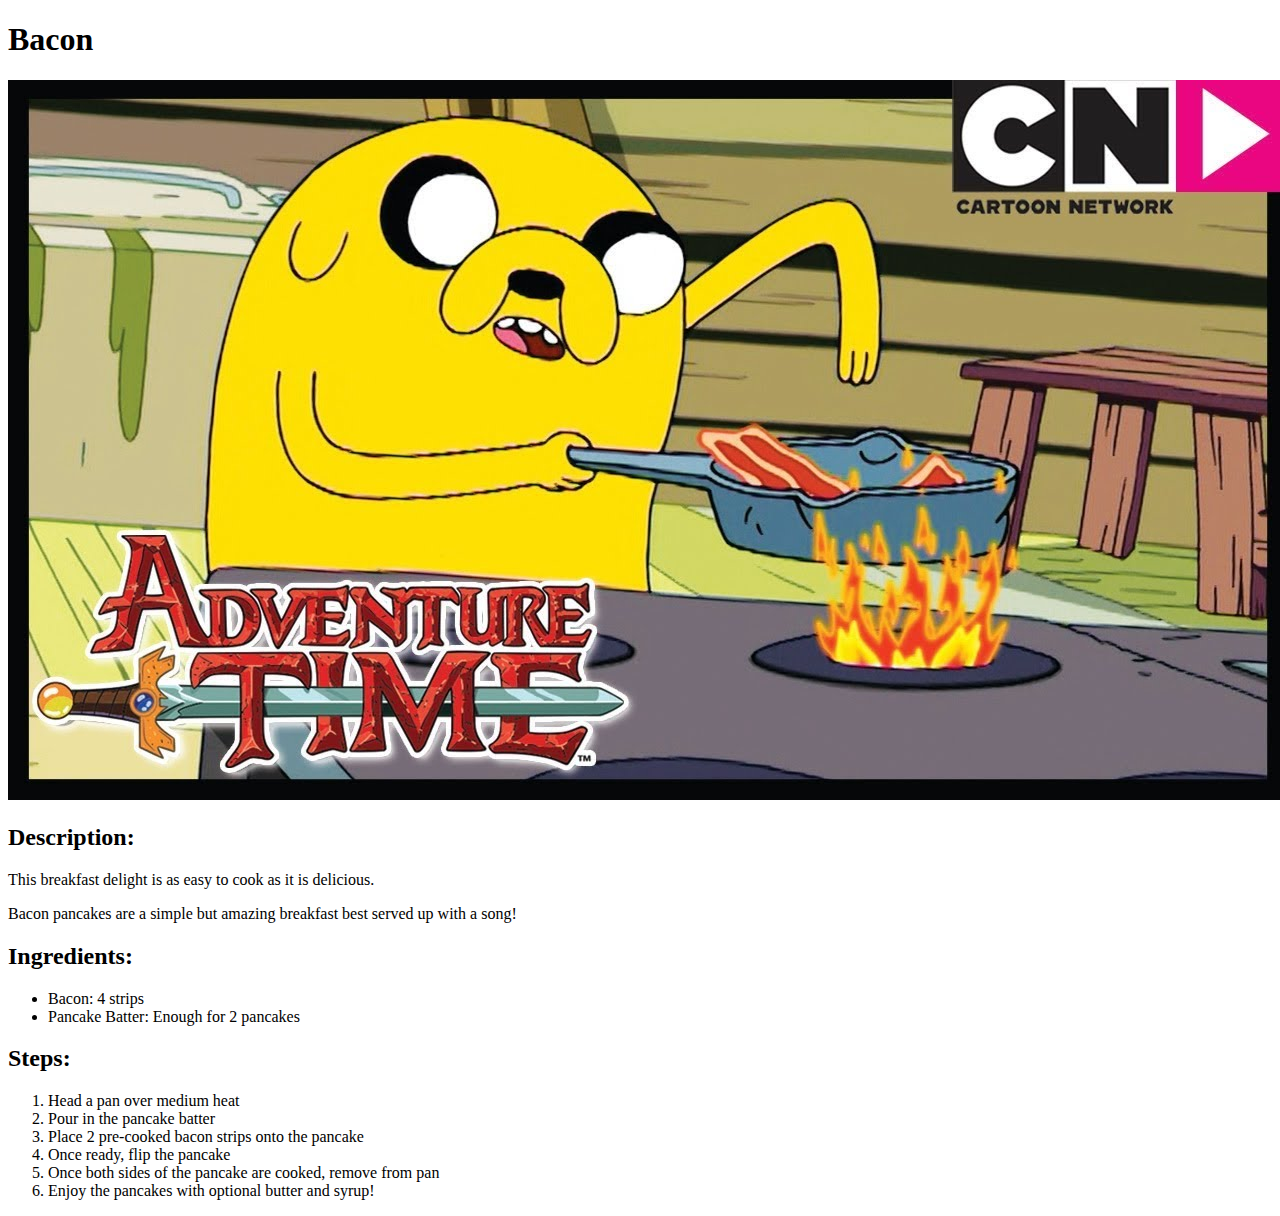
==== bacon-pancakes.html @ a458fe74 "Added bacon-pancakes HTML and removed peanut-butter-cookies" ====
<!DOCTYPE html>
<html lang="en">
<head>
    <meta charset="UTF-8">
    <meta http-equiv="X-UA-Compatible" content="IE=edge">
    <meta name="viewport" content="width=device-width, initial-scale=1.0">
    <title>Bacon Pancakes</title>
</head>
<body>
    <h1>Bacon</h1>
    <img src="Media/bacon-pancakes.jpg" alt="Jake the Dog making a batch of bacon pancakes">
    <h2>Description:</h2>
    <p>This breakfast delight is as easy to cook as it is delicious.</p>
    <p>Bacon pancakes are a simple but amazing breakfast best served up with a song!</p>

    <h2>Ingredients:</h2>
    <ul>
        <li><span class="bold">Bacon:</span> 4 strips</li>
        <li><span class="bold">Pancake Batter:</span> Enough for 2 pancakes</li>
    </ul>

    <h2>Steps:</h2>
    <ol>
        <li>Head a pan over medium heat</li>
        <li>Pour in the pancake batter</li>
        <li>Place 2 pre-cooked bacon strips onto the pancake</li>
        <li>Once ready, flip the pancake</li>
        <li>Once both sides of the pancake are cooked, remove from pan</li>
        <li>Enjoy the pancakes with optional butter and syrup!</li>
    </ol>
</body>
</html>
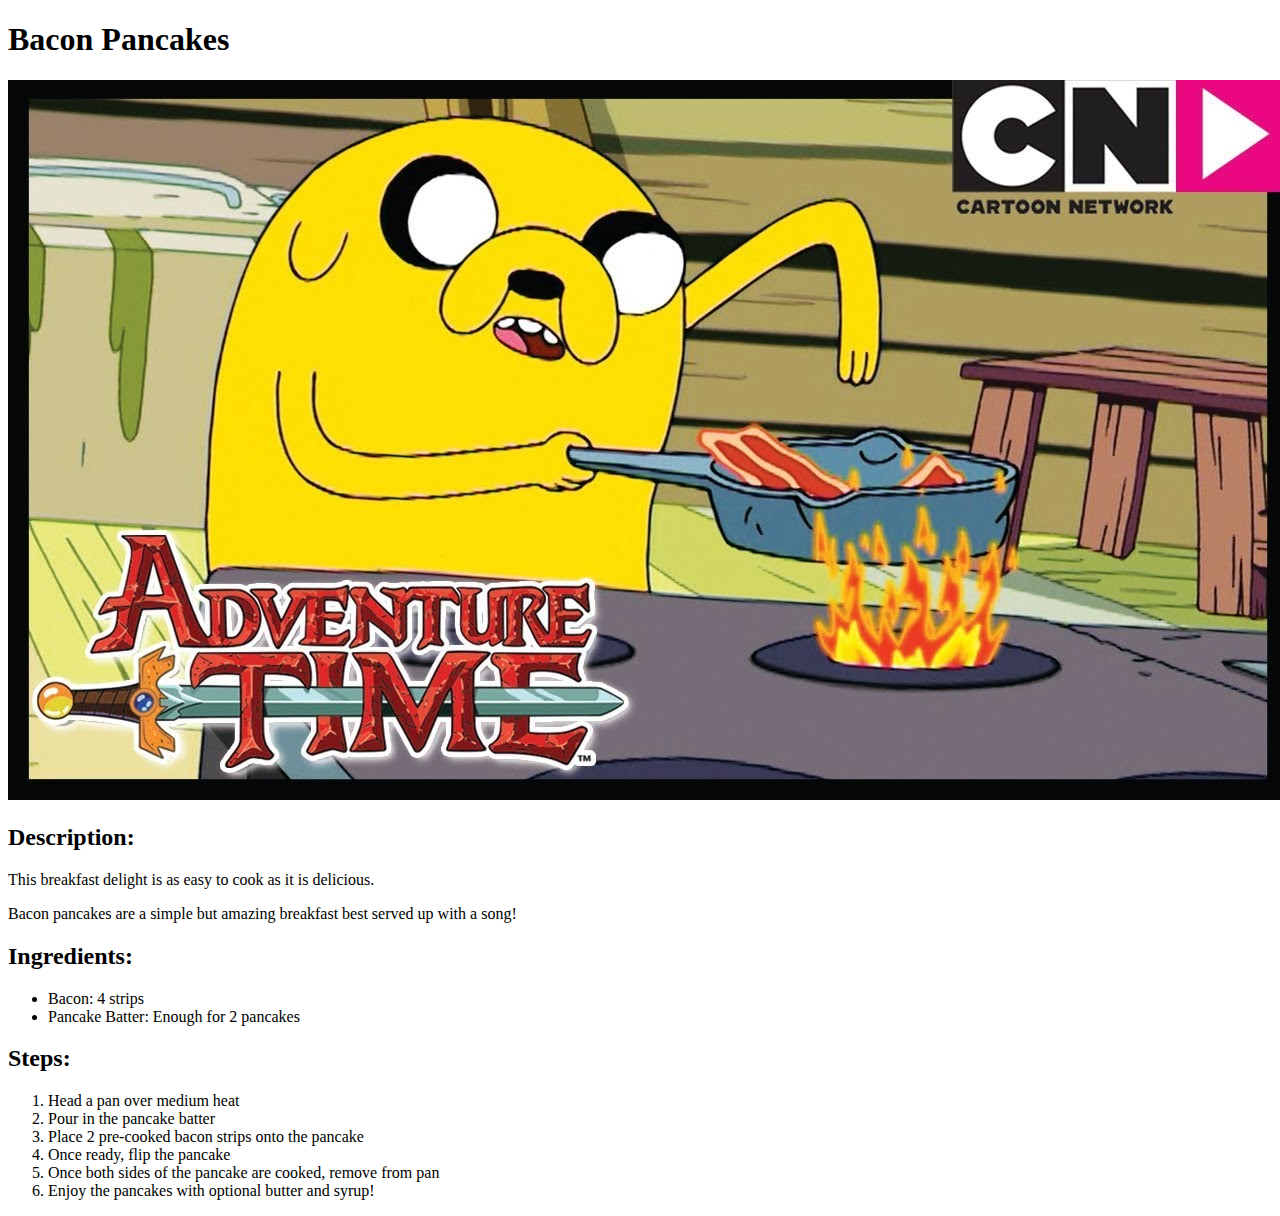
==== commit 8ddadfe2: "Added everything-burrito to finish HTML portion of project" ====
--- a/bacon-pancakes.html
+++ b/bacon-pancakes.html
@@ -7,7 +7,7 @@
     <title>Bacon Pancakes</title>
 </head>
 <body>
-    <h1>Bacon</h1>
+    <h1>Bacon Pancakes</h1>
     <img src="Media/bacon-pancakes.jpg" alt="Jake the Dog making a batch of bacon pancakes">
     <h2>Description:</h2>
     <p>This breakfast delight is as easy to cook as it is delicious.</p>
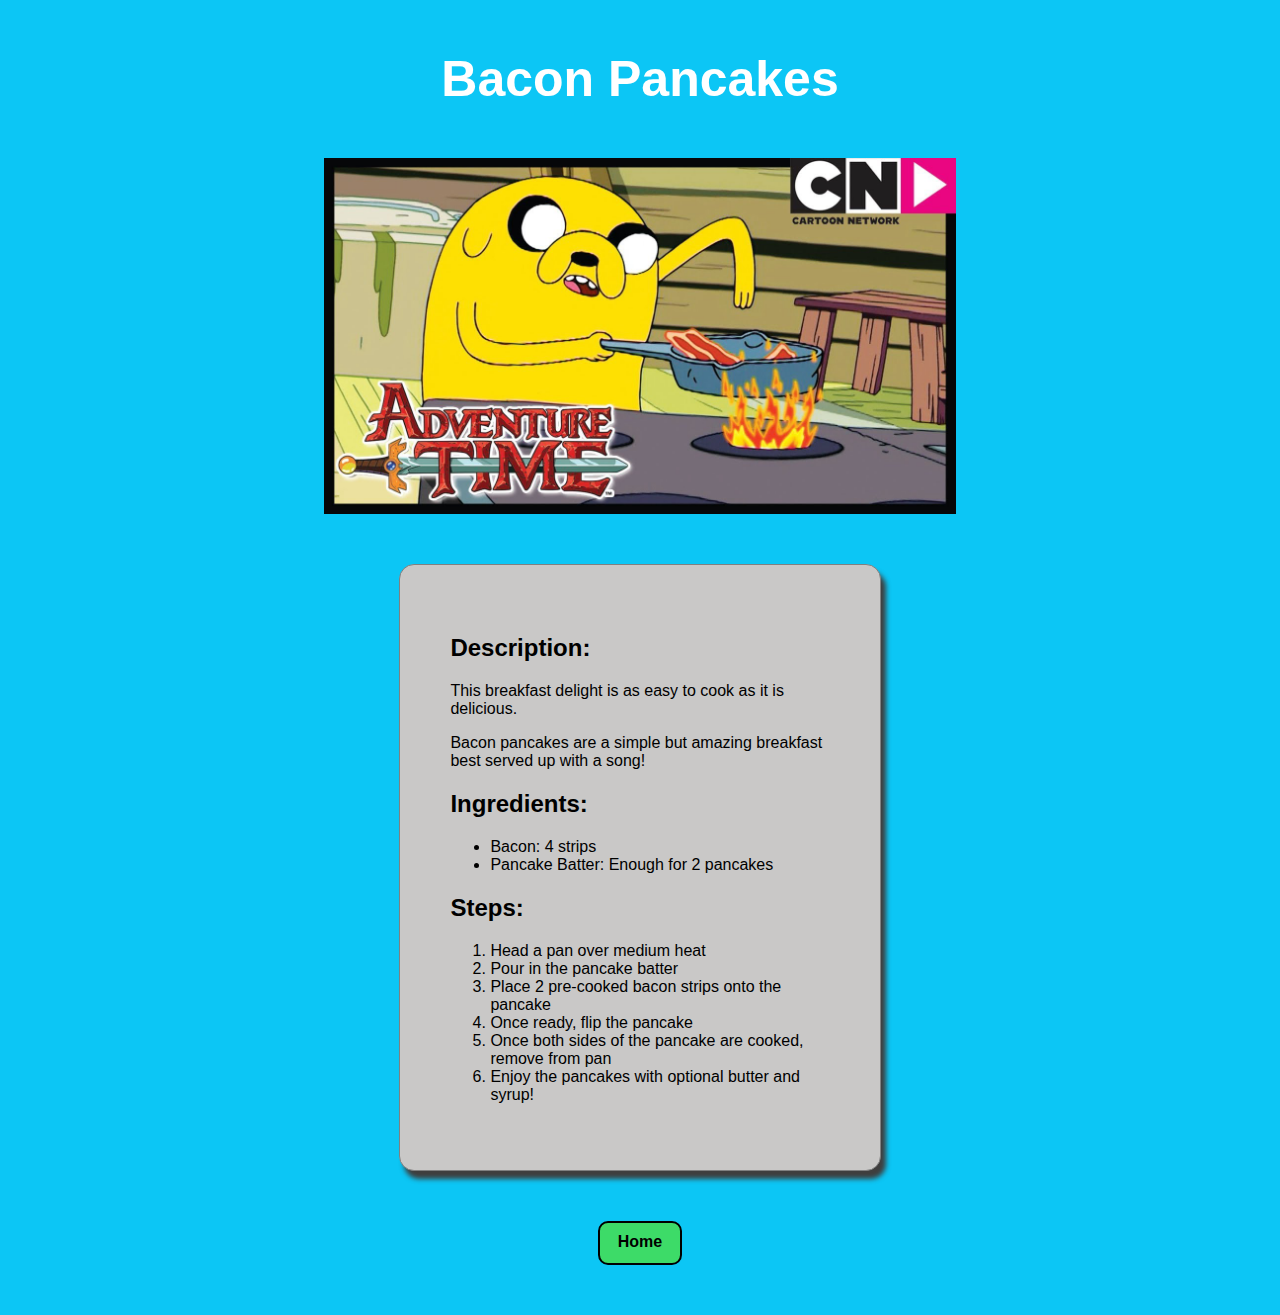
==== commit c9b8ea27: "Add CSS to all pages" ====
--- a/bacon-pancakes.html
+++ b/bacon-pancakes.html
@@ -5,28 +5,33 @@
     <meta http-equiv="X-UA-Compatible" content="IE=edge">
     <meta name="viewport" content="width=device-width, initial-scale=1.0">
     <title>Bacon Pancakes</title>
+    <link rel="stylesheet" href="styles.css">
 </head>
 <body>
-    <h1>Bacon Pancakes</h1>
-    <img src="Media/bacon-pancakes.jpg" alt="Jake the Dog making a batch of bacon pancakes">
-    <h2>Description:</h2>
-    <p>This breakfast delight is as easy to cook as it is delicious.</p>
-    <p>Bacon pancakes are a simple but amazing breakfast best served up with a song!</p>
+    <h1 class="title">Bacon Pancakes</h1>
+    <img class="recipe-img" src="Media/bacon-pancakes.jpg" alt="Jake the Dog making a batch of bacon pancakes">
 
-    <h2>Ingredients:</h2>
-    <ul>
-        <li><span class="bold">Bacon:</span> 4 strips</li>
-        <li><span class="bold">Pancake Batter:</span> Enough for 2 pancakes</li>
-    </ul>
+    <div class="recipe instructions">
+        <h2>Description:</h2>
+        <p>This breakfast delight is as easy to cook as it is delicious.</p>
+        <p>Bacon pancakes are a simple but amazing breakfast best served up with a song!</p>
 
-    <h2>Steps:</h2>
-    <ol>
-        <li>Head a pan over medium heat</li>
-        <li>Pour in the pancake batter</li>
-        <li>Place 2 pre-cooked bacon strips onto the pancake</li>
-        <li>Once ready, flip the pancake</li>
-        <li>Once both sides of the pancake are cooked, remove from pan</li>
-        <li>Enjoy the pancakes with optional butter and syrup!</li>
-    </ol>
+        <h2>Ingredients:</h2>
+        <ul>
+            <li><span class="bold">Bacon:</span> 4 strips</li>
+            <li><span class="bold">Pancake Batter:</span> Enough for 2 pancakes</li>
+     </ul>
+
+     <h2>Steps:</h2>
+     <ol>
+           <li>Head a pan over medium heat</li>
+          <li>Pour in the pancake batter</li>
+          <li>Place 2 pre-cooked bacon strips onto the pancake</li>
+          <li>Once ready, flip the pancake</li>
+          <li>Once both sides of the pancake are cooked, remove from pan</li>
+         <li>Enjoy the pancakes with optional butter and syrup!</li>
+     </ol>
+    </div>
+    <a class="home-button" href="index.html">Home</a>
 </body>
 </html>--- a/styles.css
+++ b/styles.css
@@ -0,0 +1,72 @@
+html {
+    font-family: sans-serif;
+    background-color: #0cc6f5;
+    color: white;
+}
+
+.recipe {
+    background-color: #c9c8c7;
+    border-radius: 15px;
+    border: 1px solid gray;
+    box-shadow: 5px 8px 5px rgb(63, 62, 62);
+    color: black;
+}
+
+img {
+    height: auto;
+    width: 300px;
+    margin: 20px;
+}
+
+.title {
+    font-size: 50px;
+    text-align: center;
+    margin: 50px;
+}
+
+.wrapper {
+    display: flex;
+    justify-content: space-around;
+    margin: 20px 50px;
+}
+
+figure {
+    padding: 10px;
+}
+
+figcaption {
+    font-weight: bold;
+    text-align: center;
+    font-size: 1.5em;
+}
+
+.recipe-img {
+    display: block;
+    margin:  50px auto;
+    width: 50%;
+}
+
+.instructions {
+    margin: 50px auto;
+    width: 30%;
+    padding: 50px;
+}
+
+h1 {
+    text-align: center;
+}
+
+.home-button {
+    display: block;
+    text-decoration: none;
+    color: black;
+    background-color: #3ddb68;
+    padding: 10px 15px;
+    margin: 50px auto;
+    height: 20px;
+    width: 50px;
+    text-align: center;
+    border-radius: 10px;
+    border: 2px solid black;
+    font-weight: bold;
+}